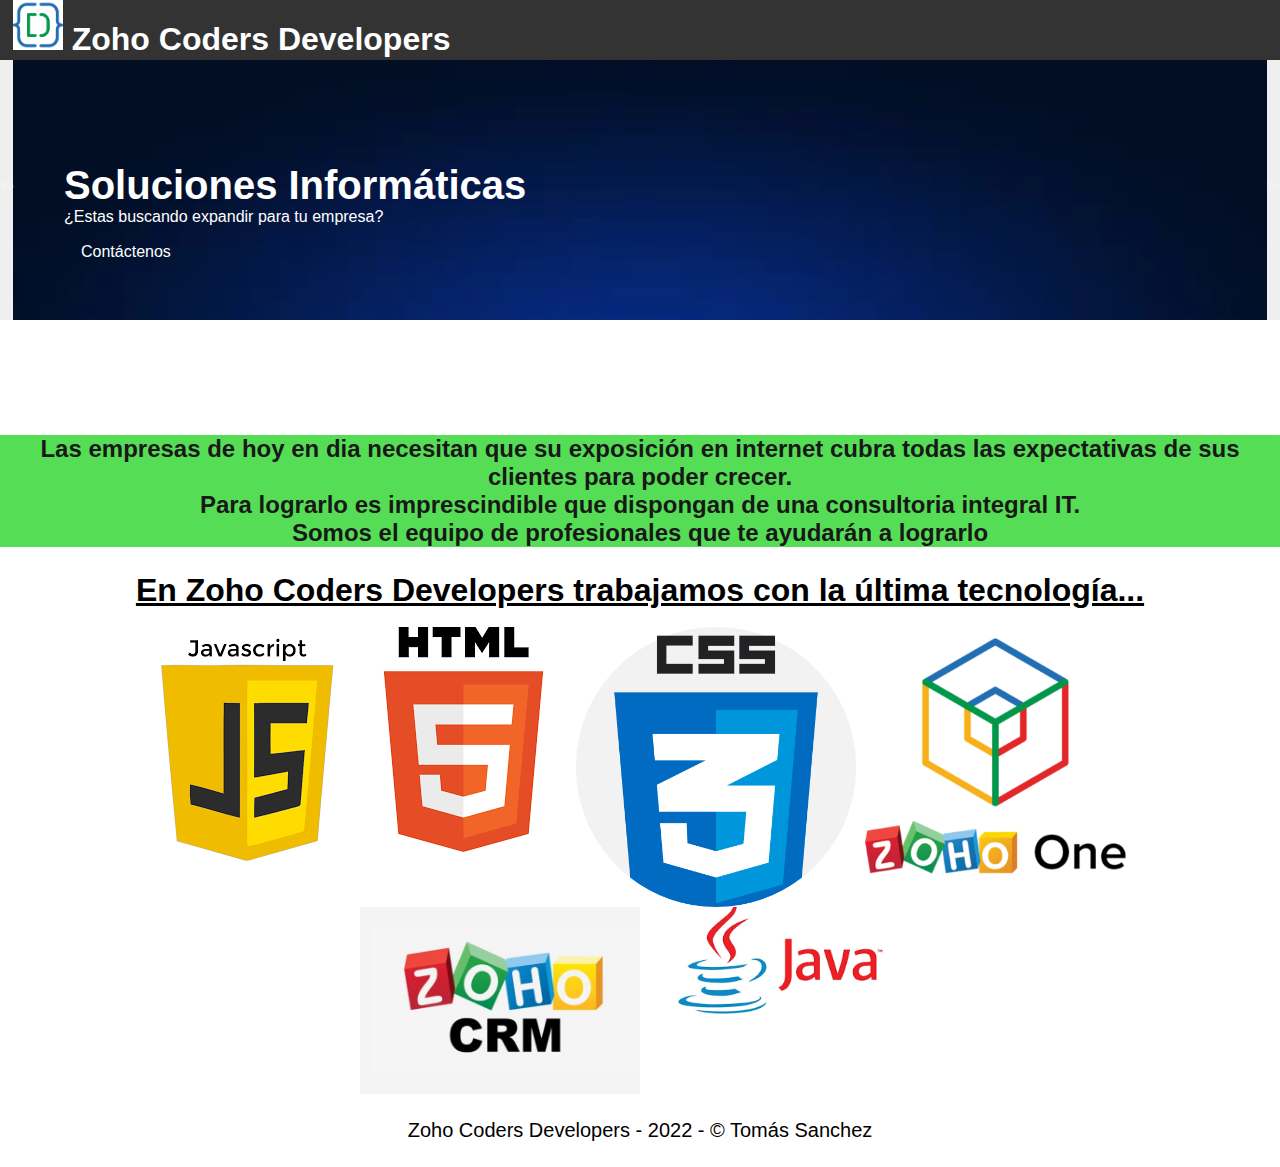
==== index.html @ 9dffa3a4 "Update index.html" ====
<html lang="en">

<head>
  <title>Zoho Coders</title>
  <meta charset="UTF-8">
  <meta name="viewport" content="width=device-width, initial-scale=1">
  <link rel="stylesheet" href="fontello.css">
  <link rel="stylesheet" href="estilos.css">
  <link rel="stylesheet" href="banner.css">
  <link rel="stylesheet" href="desarrollo.css">
  <link rel="stylesheet" href="carrousel.css">

</head>

<body>


  <header>
    <div class="contenedor">

      <h1> <img src="img/deluge.png" alt="deluge" height="50" width="50"> Zoho Coders Developers</h1>

    </div>
  </header>




  <section id="banner">
    <div class="carousel">
      <button class="retroceder" id="retroceder"> $6</button>
      <div id="imagen"></div>
      <button class="avanzar" id="avanzar">$6 </button>
    </div>
    
    <div class="contenedor">

      <h2>Soluciones Informáticas</h2>
      <p>¿Estas buscando expandir para tu empresa?</p>
      <a href="contacto.html" class="contacto">Contáctenos</a>
    </div>
  
  </section>

  <section id="bienvenidos">
    <p></p> <b> Las empresas de hoy en dia necesitan que su exposición en internet cubra todas las expectativas de sus
      clientes para poder crecer. <br>
      Para lograrlo es imprescindible que dispongan de una consultoria integral IT. <br>
      Somos el equipo de profesionales que te ayudarán a lograrlo </b>
    <p></p>
  </section>

  <section id="desarrollo">
    <u>
      <h3> En Zoho Coders Developers trabajamos con la última tecnología...</h3>
    </u> <br>
    <div class="contenedor">
      <article>
        <img src="img/js.png" alt="">
      </article>

      <article>
        <img src="img/html.png" alt="">
      </article>

      <article>
        <img src="img/css.png" alt="">
      </article>

      <article>
        <img src="img/zohoone.png" alt="">
      </article>

      <article>
        <img src="img/zohocrm.jpg" alt="">
      </article>

      <article>
        <img src="img/java.png" alt="">
      </article>
    </div>
  </section>


  <footer>
    <div class="contenedor">
      <p class="copy">Zoho Coders Developers - 2022 - © Tomás Sanchez</p>

  </footer>
  <script src="carrousel.js"></script>
  <script src="main.js"></script>
</body>

</html>
---- estilos.css ----
* {
      margin: 0;
      padding: 0;
      box-sizing: border-box;
      }
      
      body{
          
          font-family: 'Open Sans Condensed', sans-serif;
      }
      
      header {
          width: 100%;
          height: 60px;
          background: #333;
          color: #fff;
          position:fixed;
          top: 0;
          left: 0;
          z-index: 100;
      }
      
      .contenedor {
      width: 98%;
      margin: auto;
      
      }

       
      
      h1{
          float: left;
      }
      
      
      header .contenedor{
          
          display:table;
          margin: auto;
      }
      
      
      section {
          width: 100%;
          margin-bottom: 25px;
      }
      
      #bienvenidos {
          text-align: center;
          font-size: 150%;
          opacity: 0.9;
          background: rgb(67, 219, 67);
           
      }
      
      footer .contenedor{
      display: flex;
      flex-wrap: wrap;
      justify-content: center;
      padding-bottom: 25px;
      }
      .copy {
      font-size: 20px;
      
      }
      
      .sociales {
          width: 100%;
          text-align: center;
          font-size: 35px;
      
      }
      .sociales a{
          color: #333;
          text-decoration: none;
          font-size: 28px;
      }
---- banner.css ----
#banner {
    margin-top: 50px;
    margin-bottom: 10px;
    position: relative;
}



#banner .contenedor {
    position: relative;
    top: 80%;
    left: 50%;
    width: 100%;
    transform: translateX(-45%) translateY(-150%);
    color: #fff
}

#banner h2{
    font-size: 40px;
    
   
    
   
}
#banner a{
    display: block;
    width: 100px;
    color: #fff;
    text-decoration: none;
    padding: 7px;
    margin: 10px;
    border-bottom: 5px, #fff;
}
 
#banner a:hover{
    background: rgba(51, 51, 51, 0.5);
}
---- desarrollo.css ----
#desarrollo h3{
    text-align: center;
    font-size: 200%;
}

#desarrollo .contenedor {
    display: flex;
    justify-content: center;
    flex-wrap: wrap;
}

#desarollo article{
    margin: 15px;
}

#desarrollo img{
    width: 100%;
    max-width: 280px;
}
---- carrousel.css ----
.carousel{
  width: 100%;
  height: 30%;
  display: flex;
}
#imagen{
  width: 100%;
  display: flex;
  background-size: cover;
  
}
.retroceder ,.avanzar{

  position: relative;
  border: none;
  
}
.retroceder,.avanzar, button{
  color: whitesmoke;
}
.controles,button {
  color: #000;
  border: none;
  font-family:'Indie Flower', cursive;
  text-align: center;
  background-position: center;
  }

.controles,button:hover{
      color: aqua;
  }
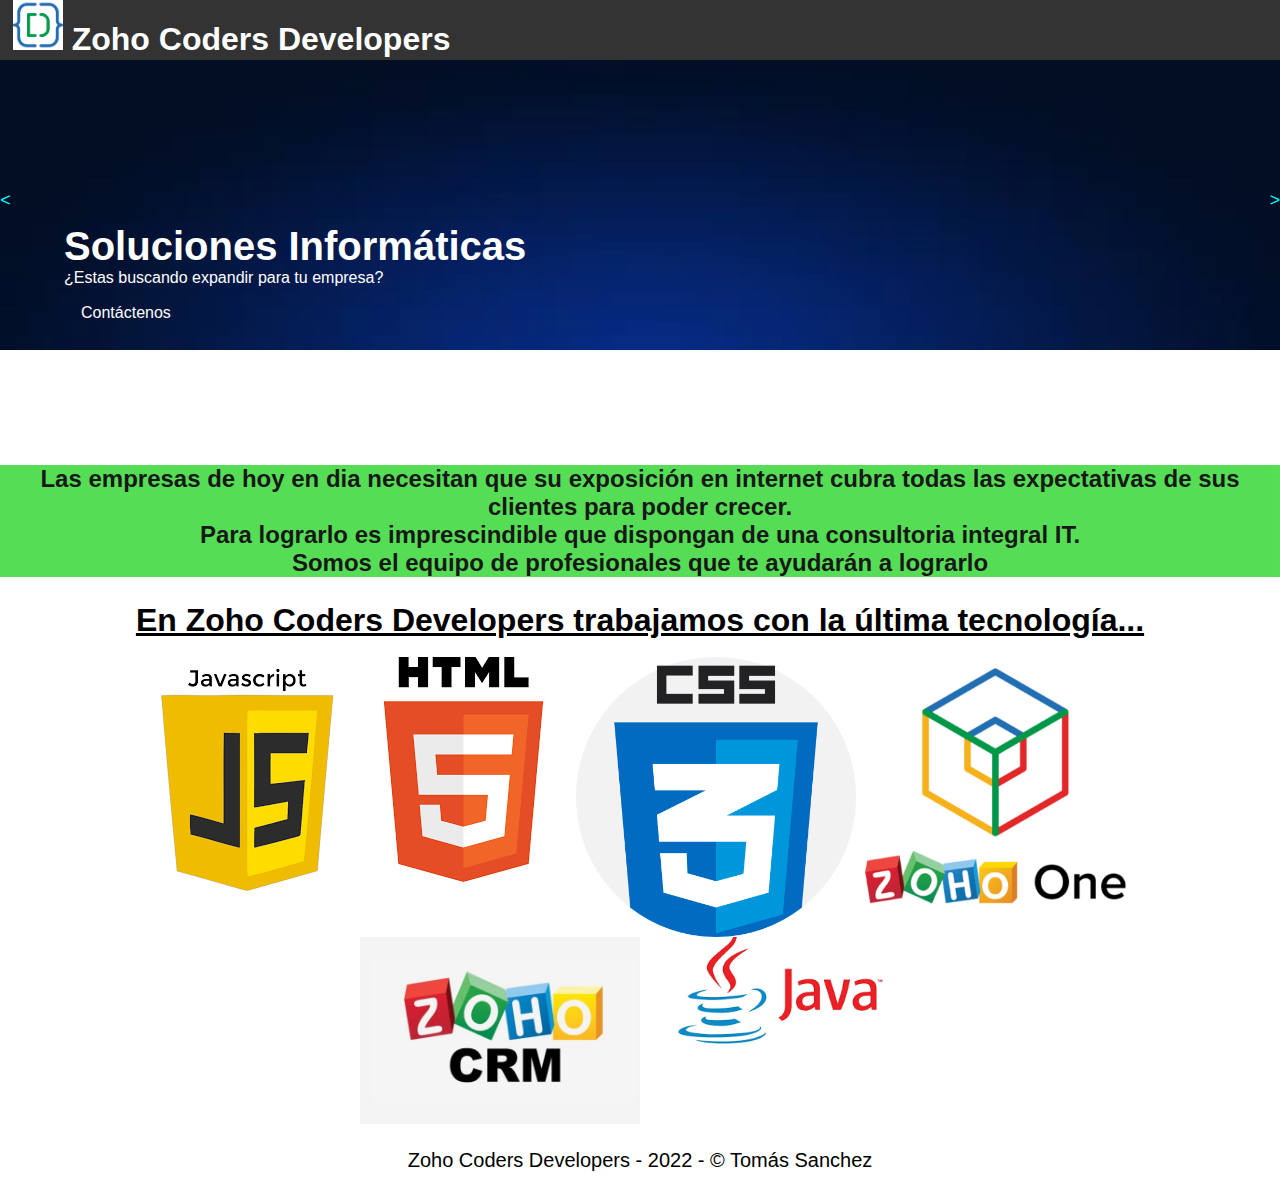
==== commit a3155f5b: "a" ====
--- a/index.html
+++ b/index.html
@@ -28,9 +28,11 @@
 
   <section id="banner">
     <div class="carousel">
-      <button class="retroceder" id="retroceder"> $6</button>
-      <div id="imagen"></div>
-      <button class="avanzar" id="avanzar">$6 </button>
+      
+      <div id="imagen"> </div>
+      <div class="flechas" id="flechas"> <i id="avanzar">&#60</i> <i id="retroceder">&#62</i></div>
+      
+     
     </div>
     
     <div class="contenedor">
--- a/banner.css
+++ b/banner.css
@@ -11,8 +11,8 @@
     top: 80%;
     left: 50%;
     width: 100%;
-    transform: translateX(-45%) translateY(-150%);
-    color: #fff
+    transform: translateX(-45%) translateY(-120%);
+    color: #fff;
 }
 
 #banner h2{
--- a/carrousel.css
+++ b/carrousel.css
@@ -1,31 +1,33 @@
 .carousel{
   width: 100%;
-  height: 30%;
+  height: 300px;
   display: flex;
+  position: relative;
 }
 #imagen{
   width: 100%;
+  height: 100%;
   display: flex;
   background-size: cover;
+ 
   
 }
-.retroceder ,.avanzar{
+.flechas{
 
-  position: relative;
+  position: absolute;
+  width: 100%;
+  height: 100%;
   border: none;
+  top: 0;
+  display: flex;
+  align-items: center;
+  justify-content: space-between;
+  color: aqua;
+  font-size: large;
+  
   
 }
-.retroceder,.avanzar, button{
-  color: whitesmoke;
-}
-.controles,button {
-  color: #000;
-  border: none;
-  font-family:'Indie Flower', cursive;
-  text-align: center;
-  background-position: center;
-  }
 
-.controles,button:hover{
-      color: aqua;
-  }+
+
+
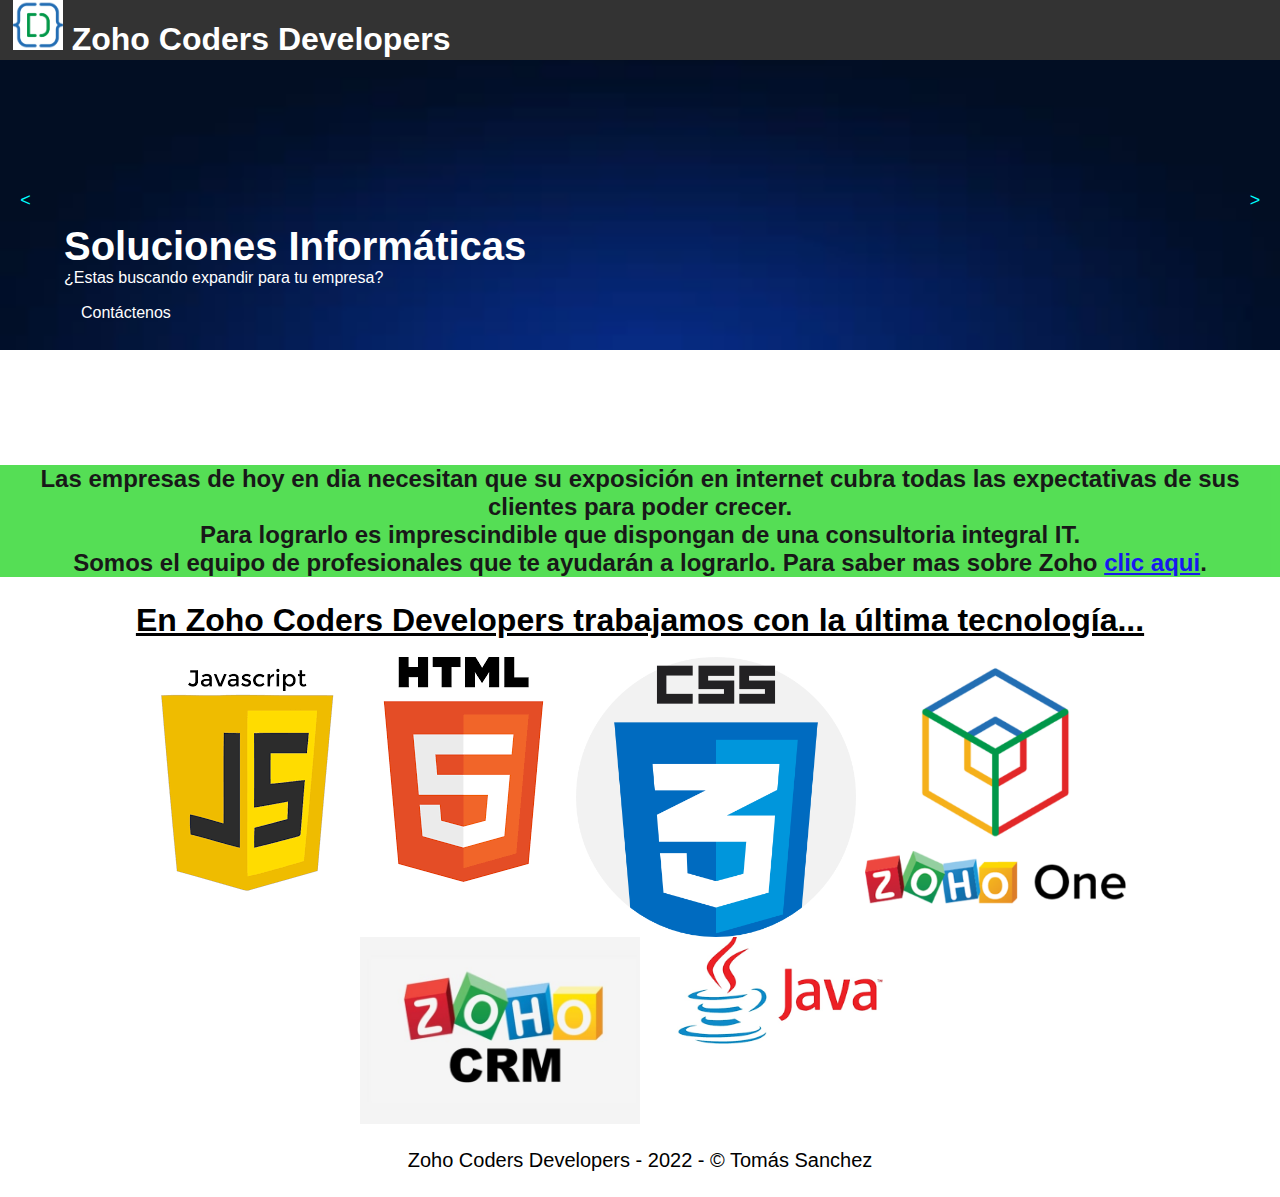
==== commit 1b55b000: "asd" ====
--- a/index.html
+++ b/index.html
@@ -48,7 +48,7 @@
     <p></p> <b> Las empresas de hoy en dia necesitan que su exposición en internet cubra todas las expectativas de sus
       clientes para poder crecer. <br>
       Para lograrlo es imprescindible que dispongan de una consultoria integral IT. <br>
-      Somos el equipo de profesionales que te ayudarán a lograrlo </b>
+      Somos el equipo de profesionales que te ayudarán a lograrlo. Para saber mas sobre Zoho <a href="articulo.html">clic aqui</a>. </b>
     <p></p>
   </section>
 
--- a/carrousel.css
+++ b/carrousel.css
@@ -25,7 +25,15 @@
   color: aqua;
   font-size: large;
   
-  
+}
+
+#retroceder{
+    margin-right: 20px;
+
+}
+#avanzar{
+  margin-left: 20px;
+
 }
 
 
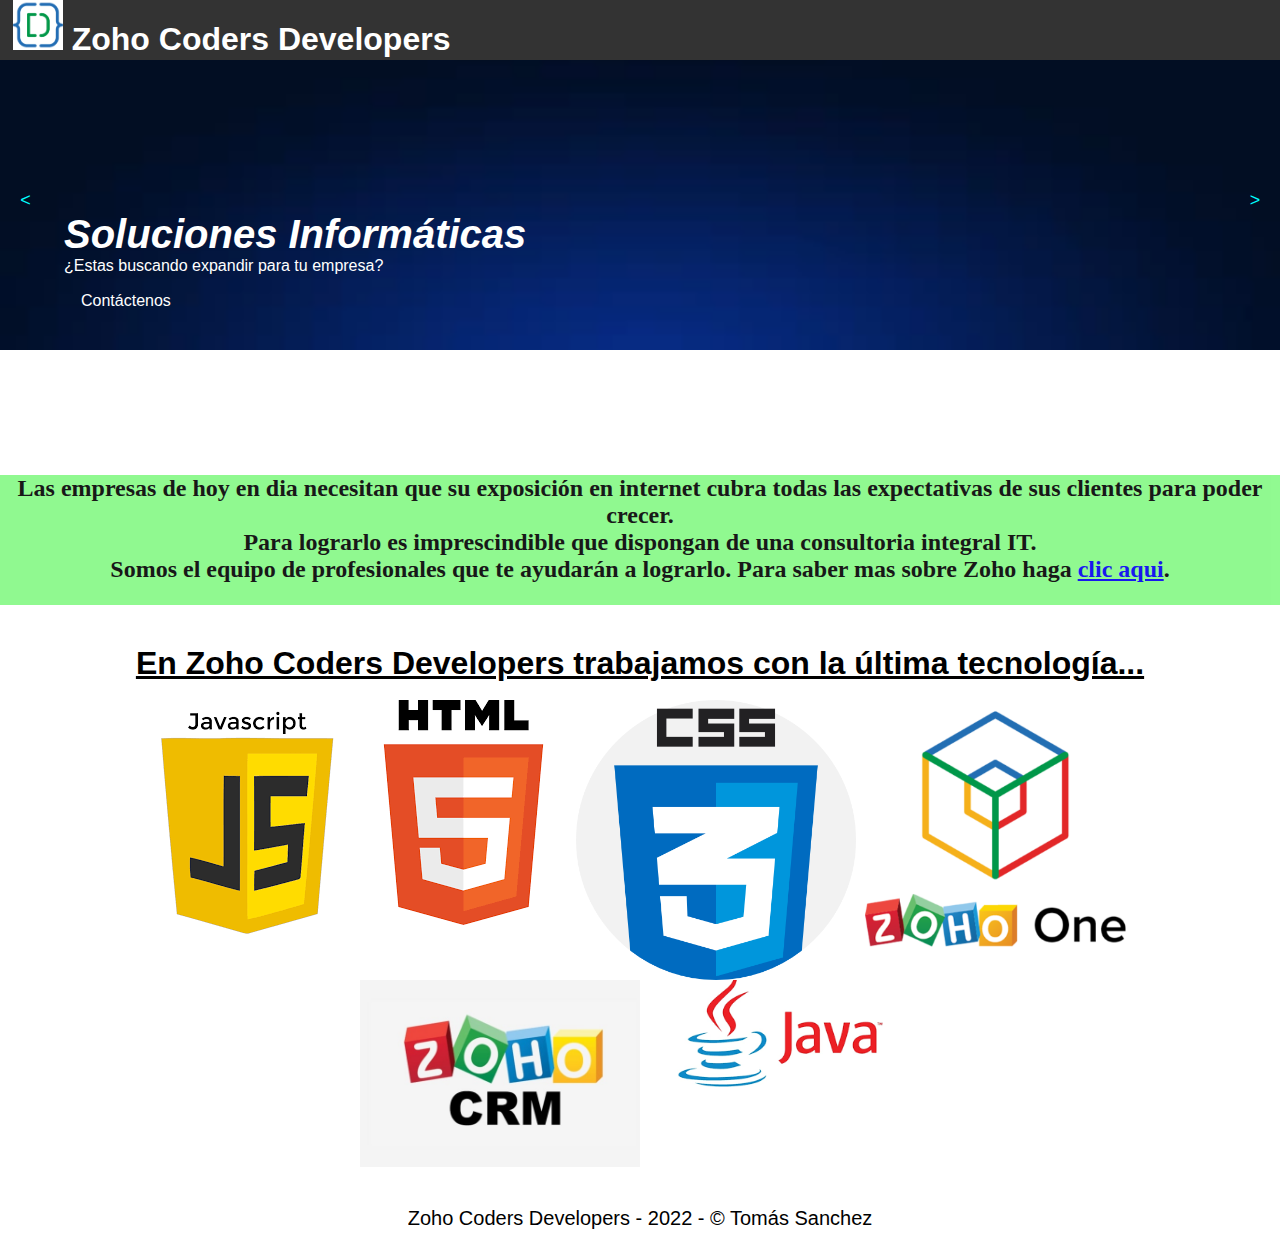
==== commit b53f460e: "a" ====
--- a/index.html
+++ b/index.html
@@ -48,7 +48,7 @@
     <p></p> <b> Las empresas de hoy en dia necesitan que su exposición en internet cubra todas las expectativas de sus
       clientes para poder crecer. <br>
       Para lograrlo es imprescindible que dispongan de una consultoria integral IT. <br>
-      Somos el equipo de profesionales que te ayudarán a lograrlo. Para saber mas sobre Zoho <a href="articulo.html">clic aqui</a>. </b>
+      Somos el equipo de profesionales que te ayudarán a lograrlo. Para saber mas sobre Zoho haga <a href="articulo.html">clic aqui</a>. </b>
     <p></p>
   </section>
 
--- a/estilos.css
+++ b/estilos.css
@@ -3,6 +3,7 @@
       margin: 0;
       padding: 0;
       box-sizing: border-box;
+      overflow-x: hidden;
       }
       
       body{
@@ -32,6 +33,9 @@
       h1{
           float: left;
       }
+      h2{
+        font-style: italic;
+      }
       
       
       header .contenedor{
@@ -43,16 +47,21 @@
       
       section {
           width: 100%;
-          margin-bottom: 25px;
+          margin-bottom: 40px;
+          
       }
       
       #bienvenidos {
+            height: 130px;
           text-align: center;
+          font-family: cursive;
           font-size: 150%;
           opacity: 0.9;
-          background: rgb(67, 219, 67);
+          background: rgb(133, 249, 133);
+          
            
       }
+      
       
       footer .contenedor{
       display: flex;
@@ -65,14 +74,4 @@
       
       }
       
-      .sociales {
-          width: 100%;
-          text-align: center;
-          font-size: 35px;
-      
-      }
-      .sociales a{
-          color: #333;
-          text-decoration: none;
-          font-size: 28px;
-      }+      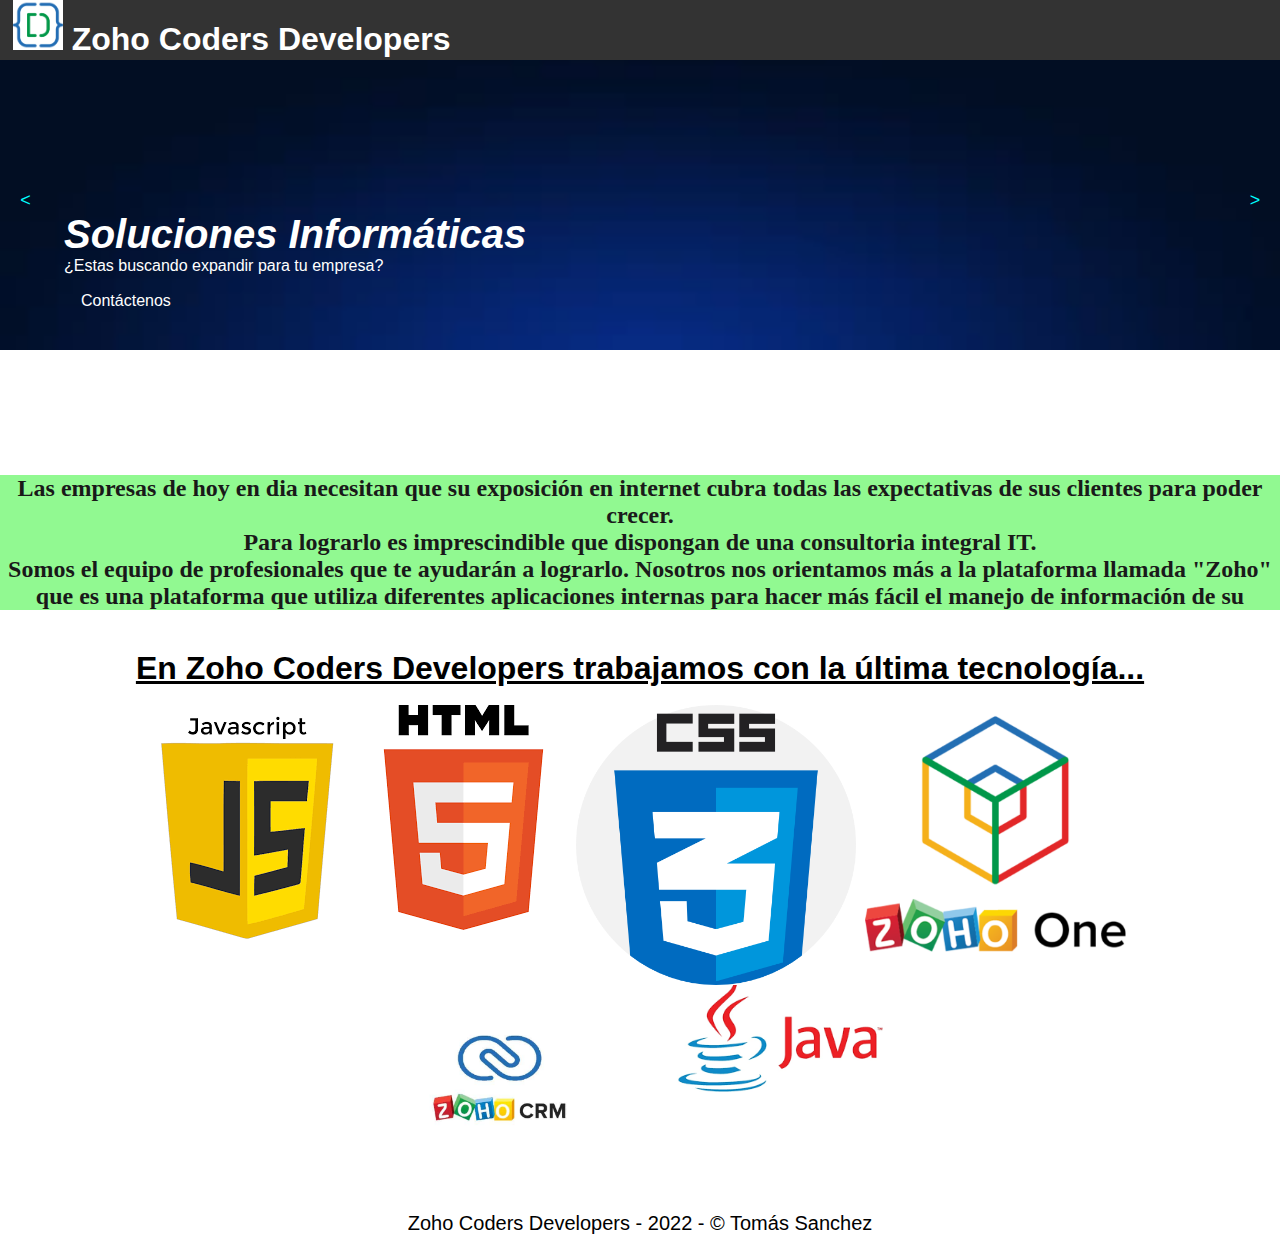
==== commit fe7120b4: "Update index.html" ====
--- a/index.html
+++ b/index.html
@@ -48,7 +48,9 @@
     <p></p> <b> Las empresas de hoy en dia necesitan que su exposición en internet cubra todas las expectativas de sus
       clientes para poder crecer. <br>
       Para lograrlo es imprescindible que dispongan de una consultoria integral IT. <br>
-      Somos el equipo de profesionales que te ayudarán a lograrlo. Para saber mas sobre Zoho haga <a href="articulo.html">clic aqui</a>. </b>
+      Somos el equipo de profesionales que te ayudarán a lograrlo. Nosotros nos orientamos más a la plataforma llamada "Zoho" que es una 
+      plataforma que utiliza diferentes aplicaciones internas para hacer más fácil el manejo de información de su empresa. 
+      Para saber mas sobre Zoho haga <a href="articulo.html">clic aqui</a>. </b>
     <p></p>
   </section>
 
--- a/estilos.css
+++ b/estilos.css
@@ -32,6 +32,7 @@
       
       h1{
           float: left;
+          font-family: 'Trebuchet MS', 'Lucida Sans Unicode', 'Lucida Grande', 'Lucida Sans', Arial, sans-serif;
       }
       h2{
         font-style: italic;
@@ -52,7 +53,7 @@
       }
       
       #bienvenidos {
-            height: 130px;
+            height: 15%;
           text-align: center;
           font-family: cursive;
           font-size: 150%;
--- a/carrousel.css
+++ b/carrousel.css
@@ -13,7 +13,7 @@
   
 }
 .flechas{
-
+  cursor: default;
   position: absolute;
   width: 100%;
   height: 100%;
@@ -27,10 +27,15 @@
   
 }
 
-#retroceder{
+#retroceder {
     margin-right: 20px;
+    
+}
+#retroceder:hover{
+  
+  background-color: beige;
+}
 
-}
 #avanzar{
   margin-left: 20px;
 
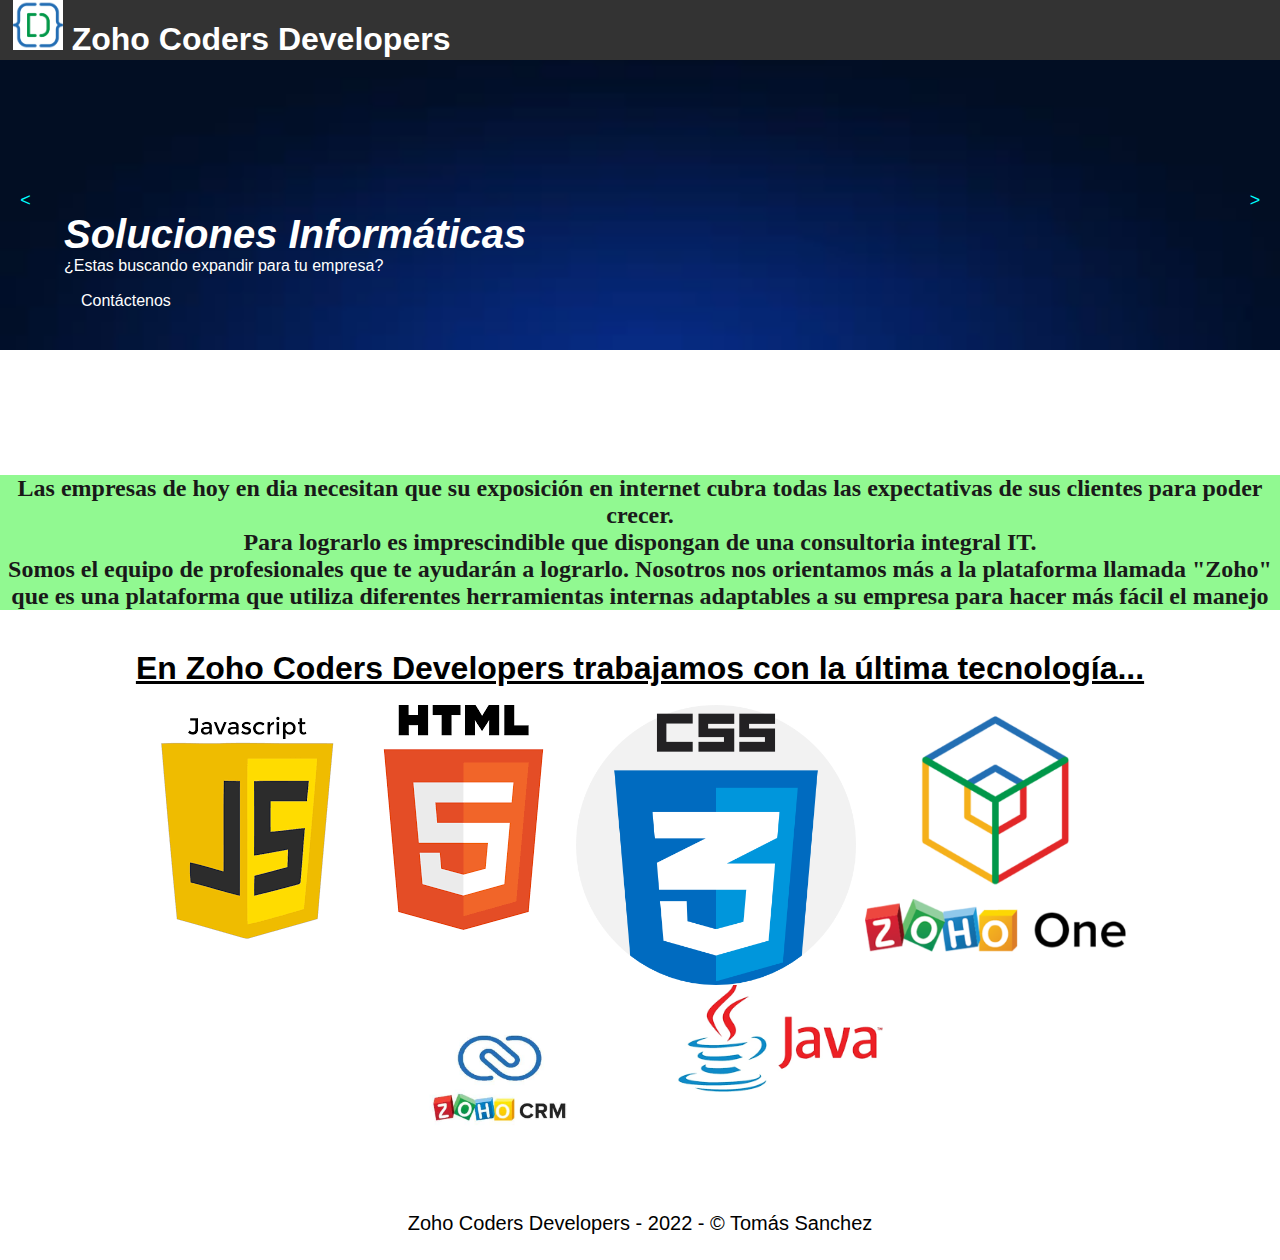
==== commit 1a712aa0: "a" ====
--- a/index.html
+++ b/index.html
@@ -49,7 +49,7 @@
       clientes para poder crecer. <br>
       Para lograrlo es imprescindible que dispongan de una consultoria integral IT. <br>
       Somos el equipo de profesionales que te ayudarán a lograrlo. Nosotros nos orientamos más a la plataforma llamada "Zoho" que es una 
-      plataforma que utiliza diferentes aplicaciones internas para hacer más fácil el manejo de información de su empresa. 
+      plataforma que utiliza diferentes herramientas internas adaptables a su empresa para hacer más fácil el manejo de información. 
       Para saber mas sobre Zoho haga <a href="articulo.html">clic aqui</a>. </b>
     <p></p>
   </section>
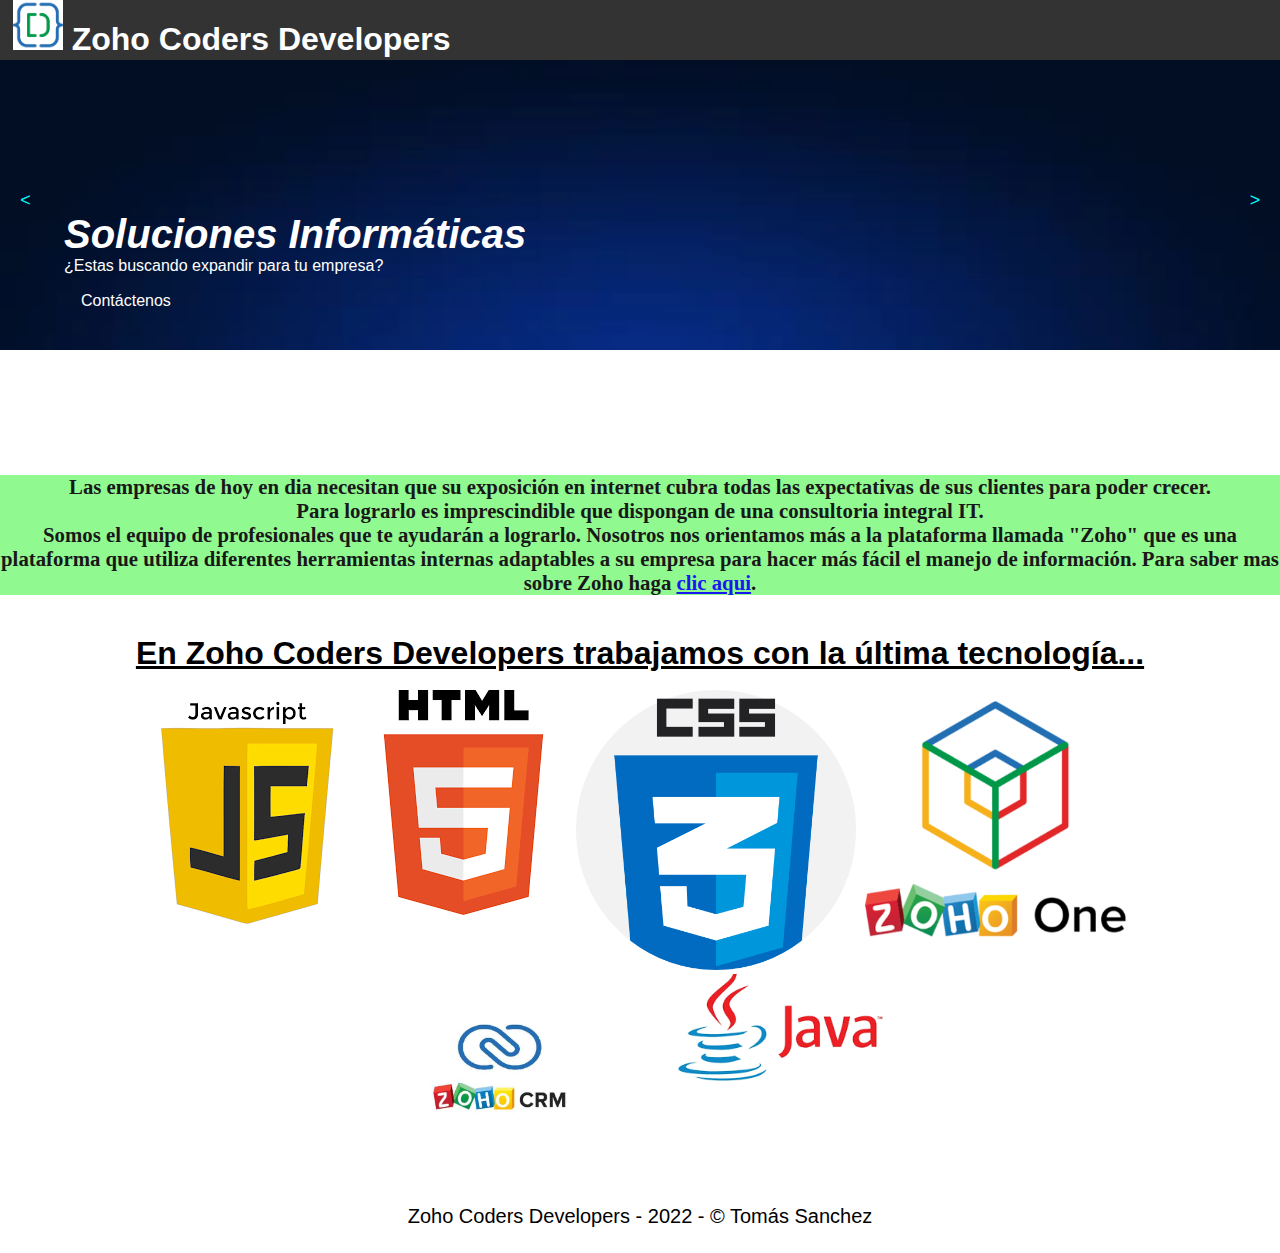
==== commit 7f70f213: "a" ====
--- a/index.html
+++ b/index.html
@@ -1,3 +1,4 @@
+<!DOCTYPE html>
 <html lang="en">
 
 <head>
--- a/estilos.css
+++ b/estilos.css
@@ -33,6 +33,7 @@
       h1{
           float: left;
           font-family: 'Trebuchet MS', 'Lucida Sans Unicode', 'Lucida Grande', 'Lucida Sans', Arial, sans-serif;
+          
       }
       h2{
         font-style: italic;
@@ -48,15 +49,16 @@
       
       section {
           width: 100%;
+         
           margin-bottom: 40px;
           
       }
       
       #bienvenidos {
-            height: 15%;
+            height: 20%;
           text-align: center;
           font-family: cursive;
-          font-size: 150%;
+          font-size: 130%;
           opacity: 0.9;
           background: rgb(133, 249, 133);
           
@@ -75,4 +77,4 @@
       
       }
       
-      +      
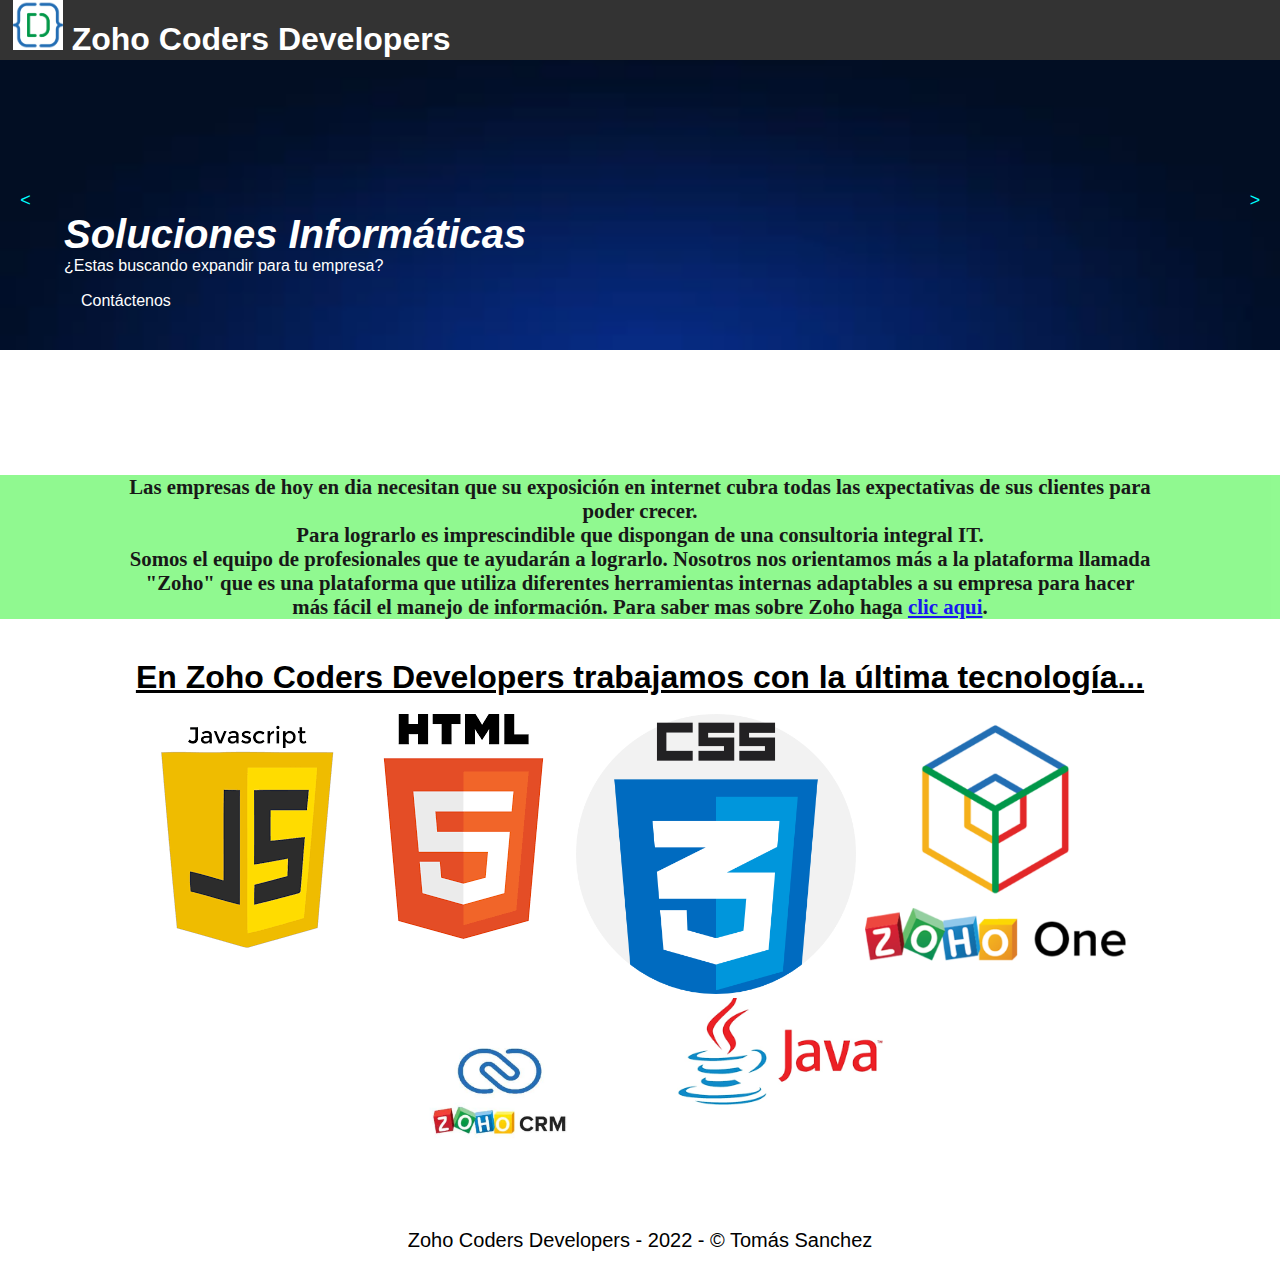
==== commit 06be28a4: "A" ====
--- a/index.html
+++ b/index.html
@@ -46,13 +46,13 @@
   </section>
 
   <section id="bienvenidos">
-    <p></p> <b> Las empresas de hoy en dia necesitan que su exposición en internet cubra todas las expectativas de sus
+    <p style="margin-left: 10%; margin-right: 10%;"> <b > Las empresas de hoy en dia necesitan que su exposición en internet cubra todas las expectativas de sus
       clientes para poder crecer. <br>
       Para lograrlo es imprescindible que dispongan de una consultoria integral IT. <br>
       Somos el equipo de profesionales que te ayudarán a lograrlo. Nosotros nos orientamos más a la plataforma llamada "Zoho" que es una 
       plataforma que utiliza diferentes herramientas internas adaptables a su empresa para hacer más fácil el manejo de información. 
       Para saber mas sobre Zoho haga <a href="articulo.html">clic aqui</a>. </b>
-    <p></p>
+   </p>
   </section>
 
   <section id="desarrollo">
